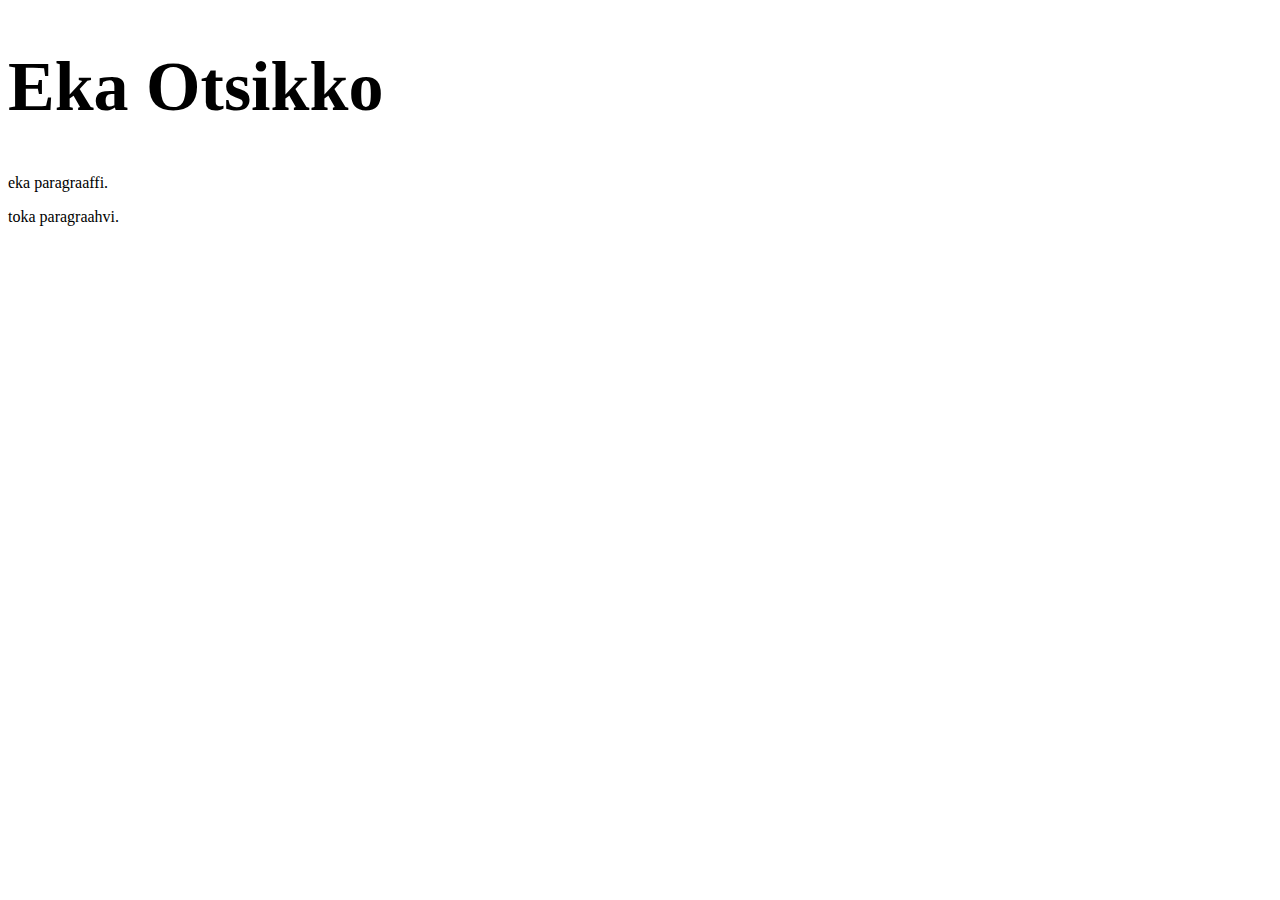
==== index.html @ a42df629 "Update index.html" ====
<!DOCTYPE html>
<html>
<head>
<meta charset="utf-8" />
<title>Title</title>
</head>

<body>

<h1 style="font-size:70px;">Eka Otsikko</h1>
<p>eka paragraaffi.</p>
	<p>toka paragraahvi.</p>
	

</body>
</html>
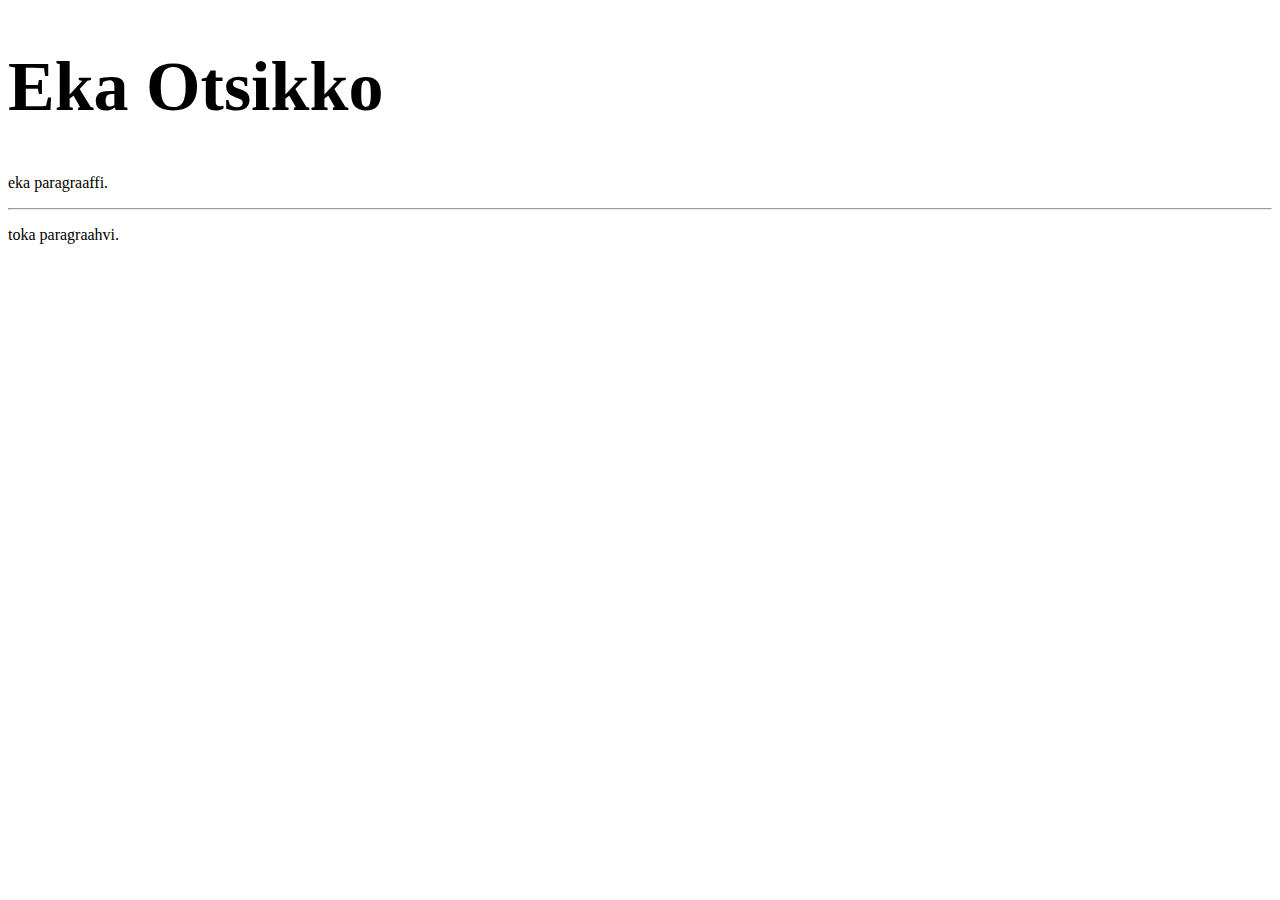
==== commit 21101e99: "Update index.html" ====
--- a/index.html
+++ b/index.html
@@ -9,6 +9,7 @@
 
 <h1 style="font-size:70px;">Eka Otsikko</h1>
 <p>eka paragraaffi.</p>
+<hr>
 	<p>toka paragraahvi.</p>
 	
 
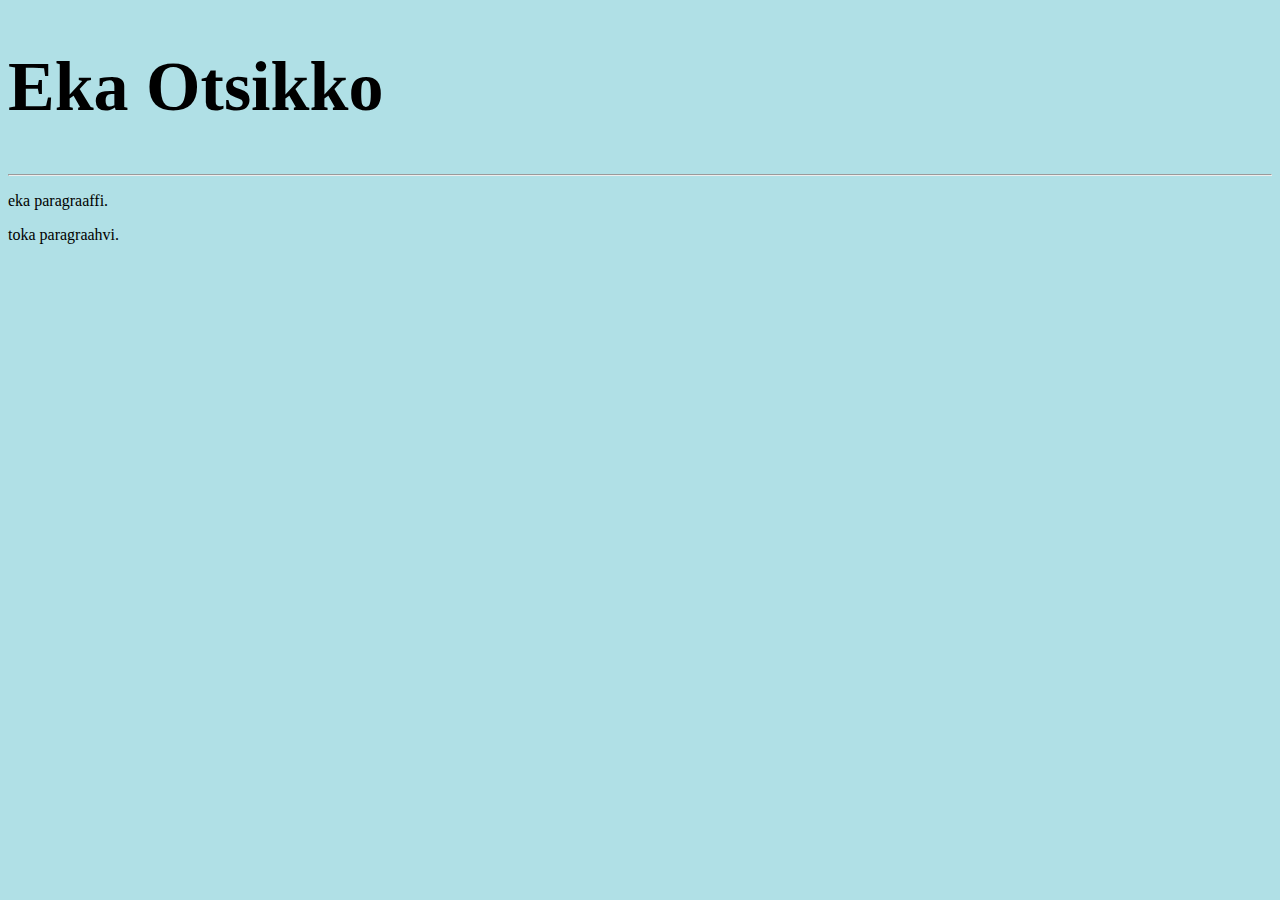
==== commit 03fbac64: "Update index.html" ====
--- a/index.html
+++ b/index.html
@@ -5,11 +5,11 @@
 <title>Title</title>
 </head>
 
-<body>
+<body style="background-color:powderblue;">
 
 <h1 style="font-size:70px;">Eka Otsikko</h1>
+<hr>
 <p>eka paragraaffi.</p>
-<hr>
 	<p>toka paragraahvi.</p>
 	
 
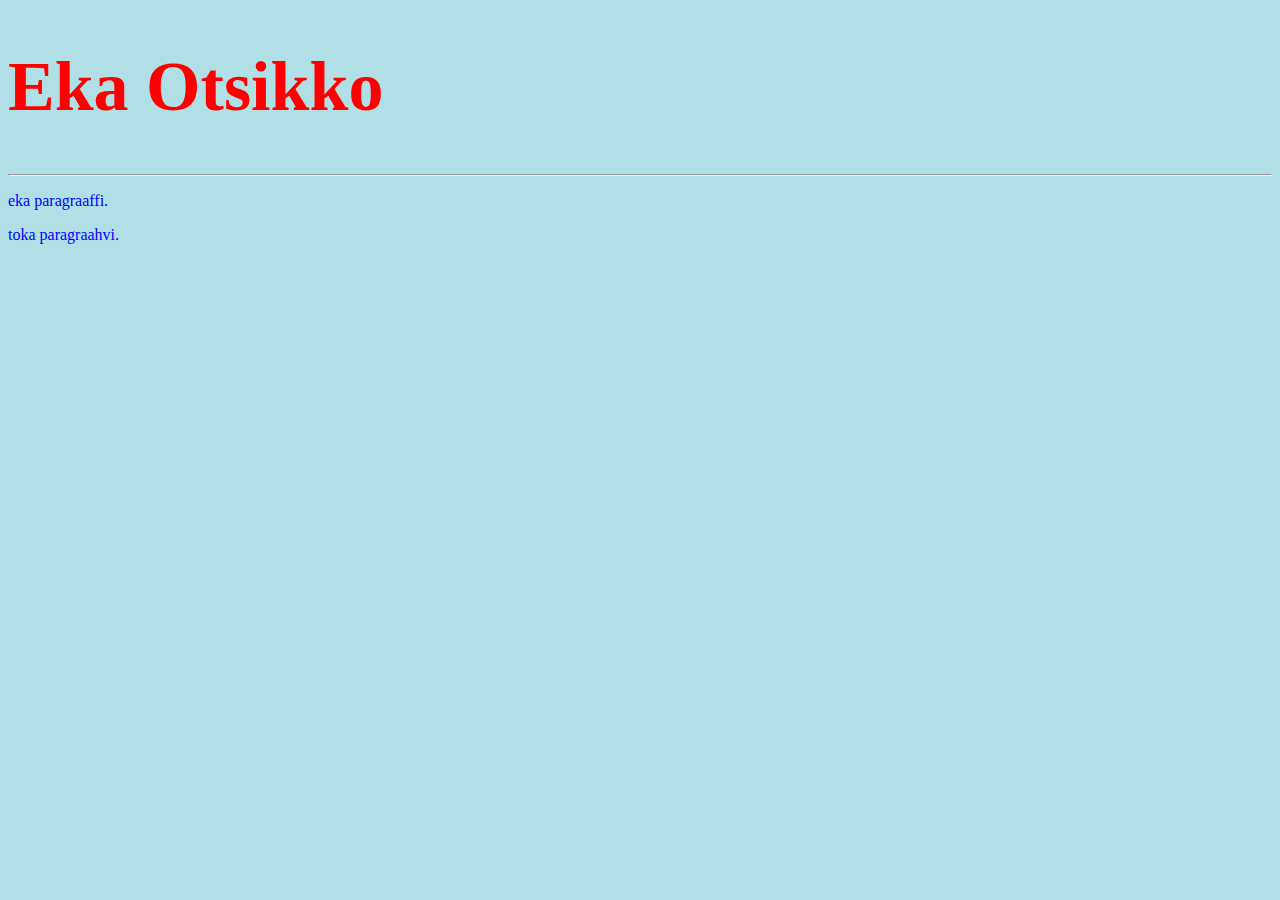
==== commit 73a8e6af: "Update index.html" ====
--- a/index.html
+++ b/index.html
@@ -5,11 +5,15 @@
 <title>Title</title>
 </head>
 
-<body style="background-color:powderblue;">
-
+<body>
+<style>
+  body {background-color: powderblue;}
+  h1 {color: red;}
+  p {color: blue;}
+</style>
 <h1 style="font-size:70px;">Eka Otsikko</h1>
 <hr>
-<p>eka paragraaffi.</p>
+<p style="font-family:verdana;">eka paragraaffi.</p>
 	<p>toka paragraahvi.</p>
 	
 
